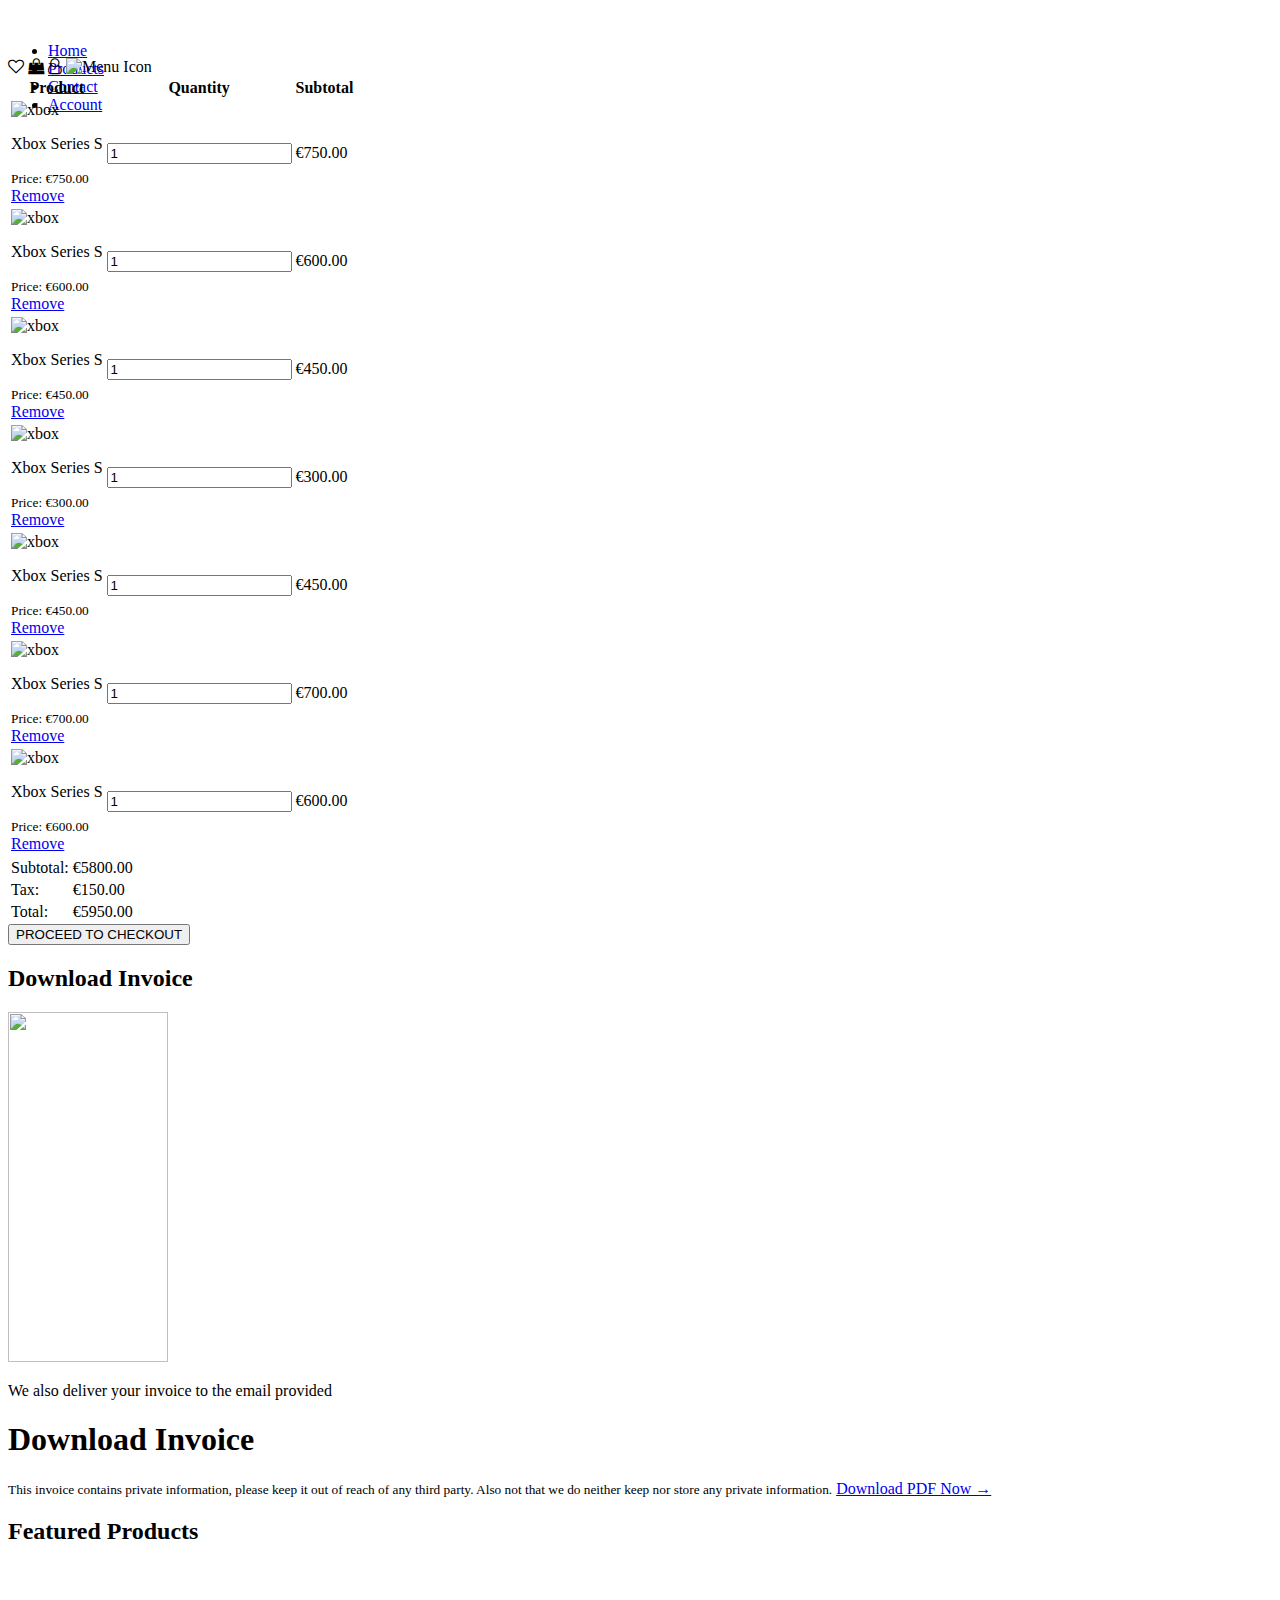
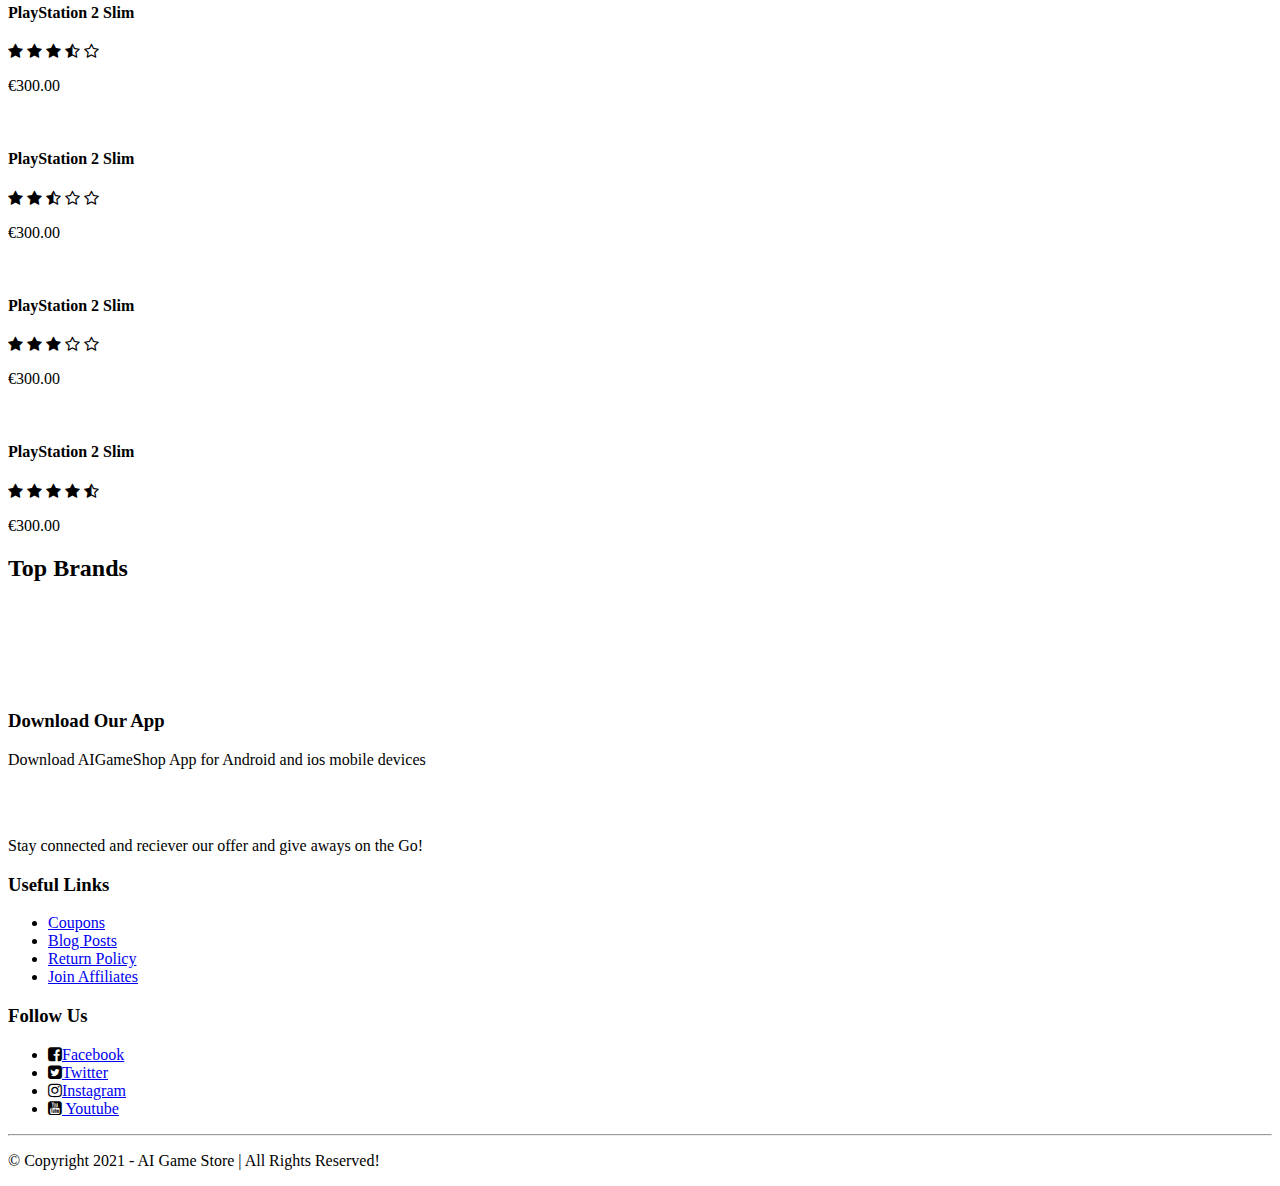
==== cart.html @ 1a4797f0 "Update cart.html" ====
<!DOCTYPE html>
<html lang="en">

<head>
    <meta charset="UTF-8">
    <meta http-equiv="X-UA-Compatible" content="IE=edge">
    <meta name="viewport" content="width=device-width, initial-scale=1.0">
    <title>Game Store | Online Game Consoles Retail Shop</title>
    <link rel="preconnect" href="https://fonts.gstatic.com">
    <link rel="preconnect" href="https://fonts.gstatic.com">
    <link href="https://fonts.googleapis.com/css2?family=Lato:wght@100;300;400;900&display=swap" rel="stylesheet">
    <link rel="stylesheet" href="https://stackpath.bootstrapcdn.com/font-awesome/4.7.0/css/font-awesome.min.css"
        integrity="sha384-wvfXpqpZZVQGK6TAh5PVlGOfQNHSoD2xbE+QkPxCAFlNEevoEH3Sl0sibVcOQVnN" crossorigin="anonymous">
    <link rel="icon" href="./img/game.ico" sizes="any" type="image/ico">
    <link rel="stylesheet" href="css/style.css">

</head>

<body>
    <!--            MAIN-CONTAINER         -->
    <div class="header">
        <div class="container">

            <!--             MAIN-NAVIGATION          -->
            <div class="navbar">
                <div class="logo">
                    <img src="./images/logo.png" width="125" alt="">
                </div>
                <nav>
                     <ul id="MenuItems">
                        <li><a href="http://localhost/shop/home.html">Home</a></li>
                        <li><a href="http://localhost/shop/products.html">Products</a></li>
                        <li><a href="http://localhost/shop/contact.html">Contact</a></li>
                        <li><a href="http://localhost/shop/signup.html">Account</a></li>
                    </ul>
                </nav>
                <i class="fa fa-heart-o"></i>
                <i class="fa fa-shopping-bag"></i>
                <i class="fa fa-user-o"></i>
                <!--       <img src="./images/cart.png" width="30px" height="30px" alt="Shopping Cart">      -->
                <img src="./images/menu.png" onclick="menutoggle()" class="menu_icon" alt="Menu Icon">
            </div>

        </div>

    </div>



    <!--           CART ITEMS DETAILS                -->

    <div class="cart_items">
        <div class="small_container cart_page">
            <div class="row">
                <table>
                    <tr>
                        <th>Product</th>
                        <th>Quantity</th>
                        <th>Subtotal</th>
                    </tr>
                    <tr>
                        <td>
                            <div class="cart_info">
                                <img src="./images/1.jpg" alt="xbox">
                                <div>
                                    <p>Xbox Series S</p>
                                    <small>Price: €750.00</small>
                                    <br>
                                    <a href="#">Remove</a>
                                </div>
                            </div>
                        </td>
                        <td><input type="number" value="1"></td>
                        <td>€750.00</td>
                    </tr>

                    <tr>
                        <td>
                            <div class="cart_info">
                                <img src="./images/8.jpg" alt="xbox">
                                <div>
                                    <p>Xbox Series S</p>
                                    <small>Price: €600.00</small>
                                    <br>
                                    <a href="#">Remove</a>
                                </div>
                            </div>
                        </td>
                        <td><input type="number" value="1"></td>
                        <td>€600.00</td>
                    </tr>

                    <tr>
                        <td>
                            <div class="cart_info">
                                <img src="./images/7.jpg" alt="xbox">
                                <div>
                                    <p>Xbox Series S</p>
                                    <small>Price: €450.00</small>
                                    <br>
                                    <a href="#">Remove</a>
                                </div>
                            </div>
                        </td>
                        <td><input type="number" value="1"></td>
                        <td>€450.00</td>
                    </tr>

                    <tr>
                        <td>
                            <div class="cart_info">
                                <img src="./images/4.jpg" alt="xbox">
                                <div>
                                    <p>Xbox Series S</p>
                                    <small>Price: €300.00</small>
                                    <br>
                                    <a href="#">Remove</a>
                                </div>
                            </div>
                        </td>
                        <td><input type="number" value="1"></td>
                        <td>€300.00</td>
                    </tr>

                    <tr>
                        <td>
                            <div class="cart_info">
                                <img src="./images/2.jpg" alt="xbox">
                                <div>
                                    <p>Xbox Series S</p>
                                    <small>Price: €450.00</small>
                                    <br>
                                    <a href="#">Remove</a>
                                </div>
                            </div>
                        </td>
                        <td><input type="number" value="1"></td>
                        <td>€450.00</td>
                    </tr>

                    <tr>
                        <td>
                            <div class="cart_info">
                                <img src="./images/6.jpg" alt="xbox">
                                <div>
                                    <p>Xbox Series S</p>
                                    <small>Price: €700.00</small>
                                    <br>
                                    <a href="#">Remove</a>
                                </div>
                            </div>
                        </td>
                        <td><input type="number" value="1"></td>
                        <td>€700.00</td>
                    </tr>

                    <tr>
                        <td>
                            <div class="cart_info">
                                <img src="./images/7.jpg" alt="xbox">
                                <div>
                                    <p>Xbox Series S</p>
                                    <small>Price: €600.00</small>
                                    <br>
                                    <a href="#">Remove</a>
                                </div>
                            </div>
                        </td>
                        <td><input type="number" value="1"></td>
                        <td>€600.00</td>
                    </tr>
                </table>

                <div class="total_price">
                    <table>
                        <tr>
                            <td>Subtotal:</td>
                            <td>€5800.00</td>
                        </tr>
                        <tr>
                            <td>Tax:</td>
                            <td>€150.00</td>
                        </tr>
                        <tr>
                            <td>Total:</td>
                            <td>€5950.00</td>
                        </tr>
                    </table>

                </div>
                <div class="btn_checkout">
                    <button>PROCEED TO CHECKOUT</button>
                </div>



            </div>
        </div>

    </div>



    <!--           PDF            -->

    <div class="offer">
        <div class="small_container">
            <h2 class="title">Download Invoice</h2>
            <div class="row">
                <div class="col-2">
                    <a href="./files/4_ACS61_Timetable.pdf" download>
                        <img src="./images/pdf.png" alt="" width="160" height="350">
                    </a>
                </div>
                <div class="col-2">
                    <p>We also deliver your invoice to the email provided</p>
                    <h1>Download Invoice</h1>
                    <small>This invoice contains private information, please keep it out of reach of any third party.
                        Also not that we do neither keep nor store any private information.</small>
                    <a href="./files/4_ACS61_Timetable.pdf" class="btn">Download PDF Now &#8594;</a>
                </div>
            </div>
        </div>
    </div>

    <!--                       FEATURED-PRODUCTS               -->
    <div class="small_container">
        <h2 class="title">Featured Products</h2>
        <div class="row">
            <div class="col-4">
                <a href="http://localhost/shop/single-product.html"><img src="./images/7.jpg" alt=""></a>
                <a href="http://localhost/shop/single-product.html"></a>
                <h4>PlayStation 2 Slim</h4>
                <div class="rating">
                    <i class="fa fa-star"></i>
                    <i class="fa fa-star"></i>
                    <i class="fa fa-star"></i>
                    <i class="fa fa-star-half-o"></i>
                    <i class="fa fa-star-o"></i>
                </div>
                <p>€300.00</p>
            </div>
            <div class="col-4">
                <img src="./images/7.jpg" alt="">
                <h4>PlayStation 2 Slim</h4>
                <div class="rating">
                    <i class="fa fa-star"></i>
                    <i class="fa fa-star"></i>
                    <i class="fa fa-star-half-o"></i>
                    <i class="fa fa-star-o"></i>
                    <i class="fa fa-star-o"></i>
                </div>
                <p>€300.00</p>
            </div>
            <div class="col-4">
                <img src="./images/7.jpg" alt="">
                <h4>PlayStation 2 Slim</h4>
                <div class="rating">
                    <i class="fa fa-star"></i>
                    <i class="fa fa-star"></i>
                    <i class="fa fa-star"></i>
                    <i class="fa fa-star-o"></i>
                    <i class="fa fa-star-o"></i>
                </div>
                <p>€300.00</p>
            </div>
            <div class="col-4">
                <img src="./images/7.jpg" alt="">
                <h4>PlayStation 2 Slim</h4>
                <div class="rating">
                    <i class="fa fa-star"></i>
                    <i class="fa fa-star"></i>
                    <i class="fa fa-star"></i>
                    <i class="fa fa-star"></i>
                    <i class="fa fa-star-half-o"></i>
                </div>
                <p>€300.00</p>
            </div>
        </div>
    </div>


    <!--                  TOP-BRANDS                    -->
    <div class="brands">
        <div class="small_container">
            <h2 class="title">Top Brands</h2>
            <div class="row">
                <div class="col-5">
                    <img src="./images/brand1.png" alt="">
                </div>
                <div class="col-5">
                    <img src="./images/brand2.png" alt="">
                </div>
                <div class="col-5">
                    <img src="./images/brand3.png" alt="">
                </div>
                <div class="col-5">
                    <img src="./images/brand4.png" alt="">
                </div>
                <div class="col-5">
                    <img src="./images/brand5.png" alt="">
                </div>
            </div>
        </div>
    </div>



    <!--            FOOTER               -->
    <div class="footer">
        <div class="container">
            <div class="row">
                <div class="footer-col-1">
                    <h3>Download Our App</h3>
                    <p>Download AIGameShop App for Android and ios mobile devices</p>
                    <div class="app_logo">
                        <a href="#"><img src="./images/android.png" alt=""></a>
                        <a href="#"><img src="./images/ios.png" alt=""></a>
                    </div>

                </div>
                <div class="footer-col-2">
                    <a href="#"><img src="./images/logo.png" alt=""></a>
                    <p>Stay connected and reciever our offer and give aways on the Go!</p>
                </div>
                <div class="footer-col-3">
                    <h3>Useful Links</h3>
                    <ul>
                        <li><a href="#"> Coupons</a></li>
                        <li><a href="#"> Blog Posts</a></li>
                        <li><a href="#"> Return Policy</a></li>
                        <li><a href="#"> Join Affiliates</a></li>

                    </ul>
                </div>
                <div class="footer-col-4">
                    <h3>Follow Us</h3>
                    <ul>
                        <li><i class="fa fa-facebook-square" aria-hidden="true"></i><a
                                href="https://www.facebook.com/">Facebook</a></li>
                        <li><i class="fa fa-twitter-square" aria-hidden="true"></i><a
                                href="https://www.twitter.com/">Twitter</a></li>
                        <li><i class="fa fa-instagram" aria-hidden="true"></i><a
                                href="https://www.instagram.com/">Instagram</a></li>
                        <li><i class="fa fa-youtube-square" aria-hidden="true"></i><a href="https://www.youtube.com/">
                                Youtube</a></li>

                    </ul>
                </div>
            </div>
            <hr>
            <p class="copyright">© Copyright 2021 - AI Game Store | All Rights Reserved!</p>
        </div>
    </div>


    <script>
        var MenuItems = document.getElementById("MenuItems");
        MenuItems.style.maxHeight = "0px";

        function menutoggle() {
            if (MenuItems.style.maxHeight == "0px") {
                MenuItems.style.maxHeight = "200px";
            }
            else {
                MenuItems.style.maxHeight = "0px";
            }

        }
    </script>
    
</body>

</html>
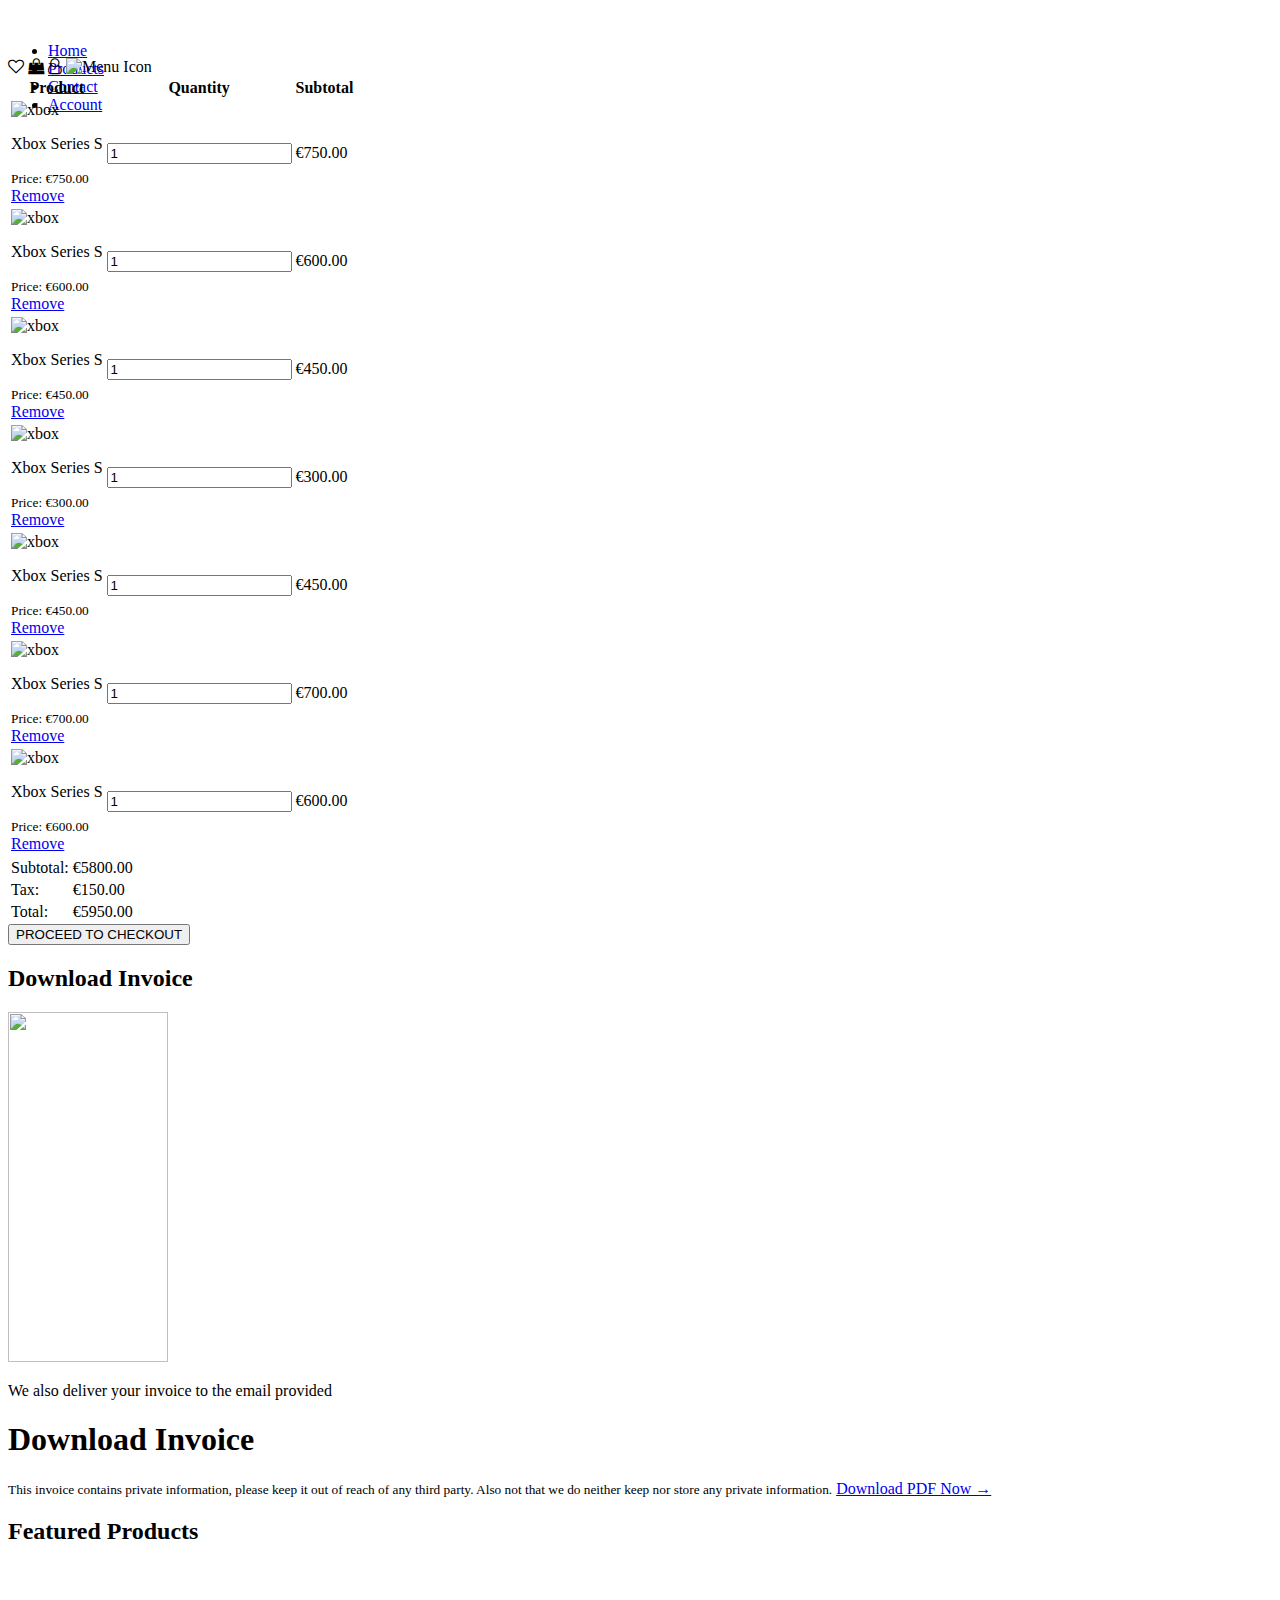
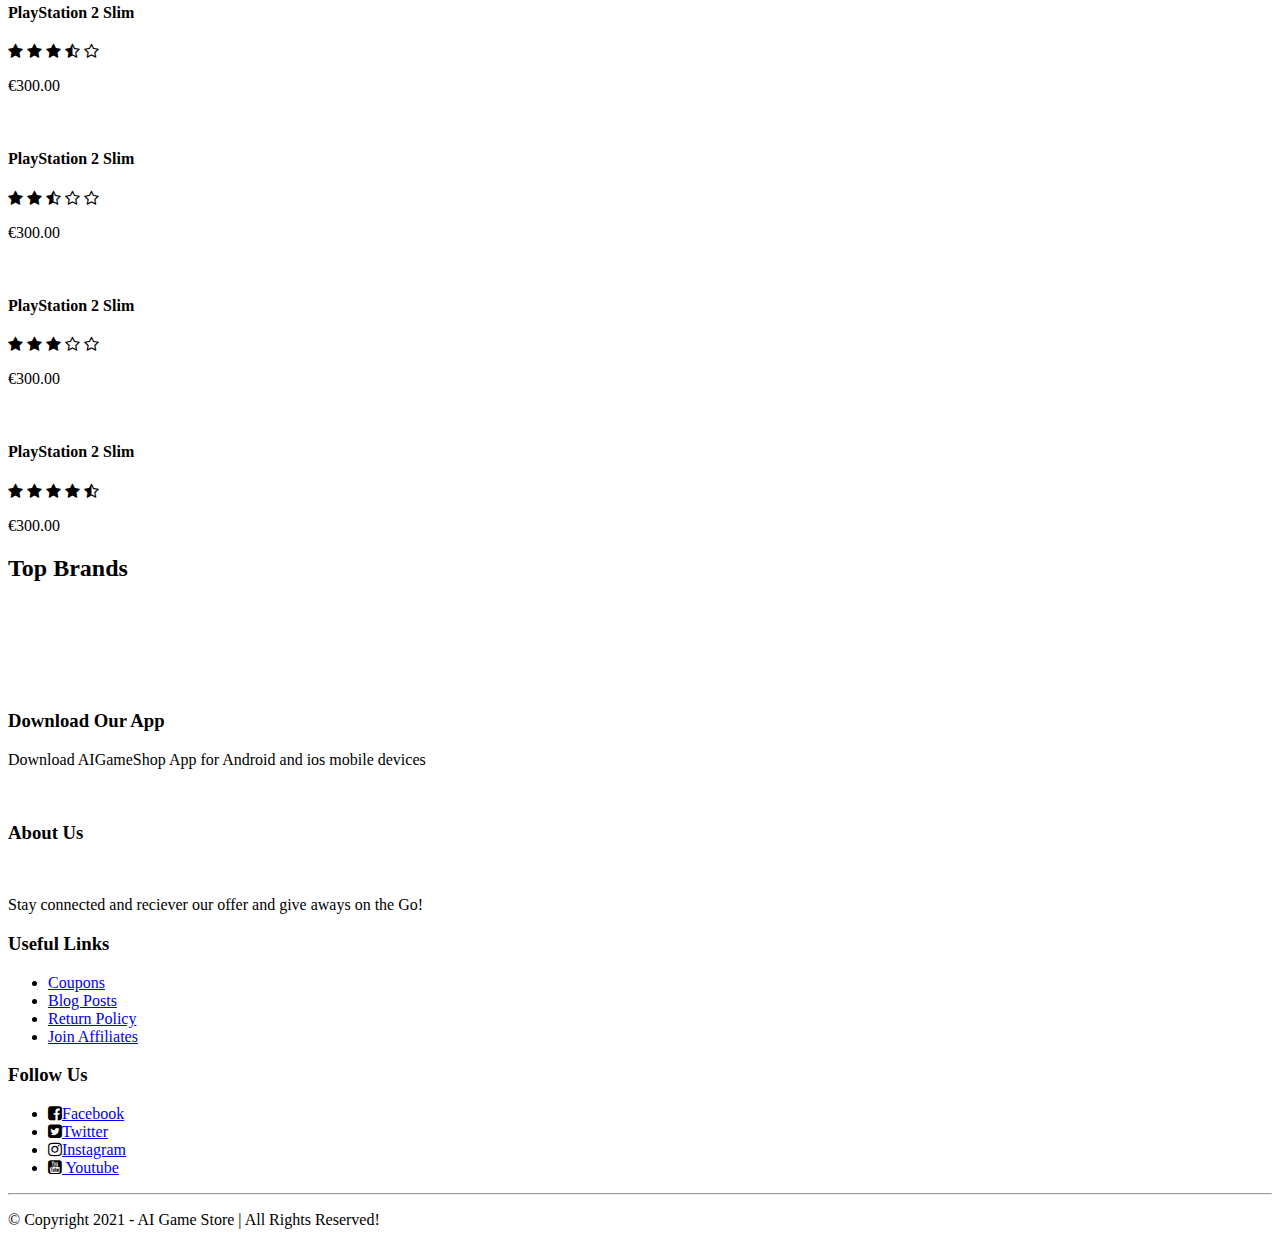
==== commit 8fd88eeb: "Update cart.html" ====
--- a/cart.html
+++ b/cart.html
@@ -28,10 +28,10 @@
                 </div>
                 <nav>
                      <ul id="MenuItems">
-                        <li><a href="http://localhost/shop/home.html">Home</a></li>
-                        <li><a href="http://localhost/shop/products.html">Products</a></li>
-                        <li><a href="http://localhost/shop/contact.html">Contact</a></li>
-                        <li><a href="http://localhost/shop/signup.html">Account</a></li>
+                        <li><a href="https://azubuikeibe.github.io/home.html">Home</a></li>
+                        <li><a href="https://azubuikeibe.github.io/products.html">Products</a></li>
+                        <li><a href="https://azubuikeibe.github.io/contact.html">Contact</a></li>
+                        <li><a href="https://azubuikeibe.github.io/signup.html">Account</a></li>
                     </ul>
                 </nav>
                 <i class="fa fa-heart-o"></i>
@@ -320,6 +320,7 @@
 
                 </div>
                 <div class="footer-col-2">
+                     <h3>About Us</h3>
                     <a href="#"><img src="./images/logo.png" alt=""></a>
                     <p>Stay connected and reciever our offer and give aways on the Go!</p>
                 </div>
